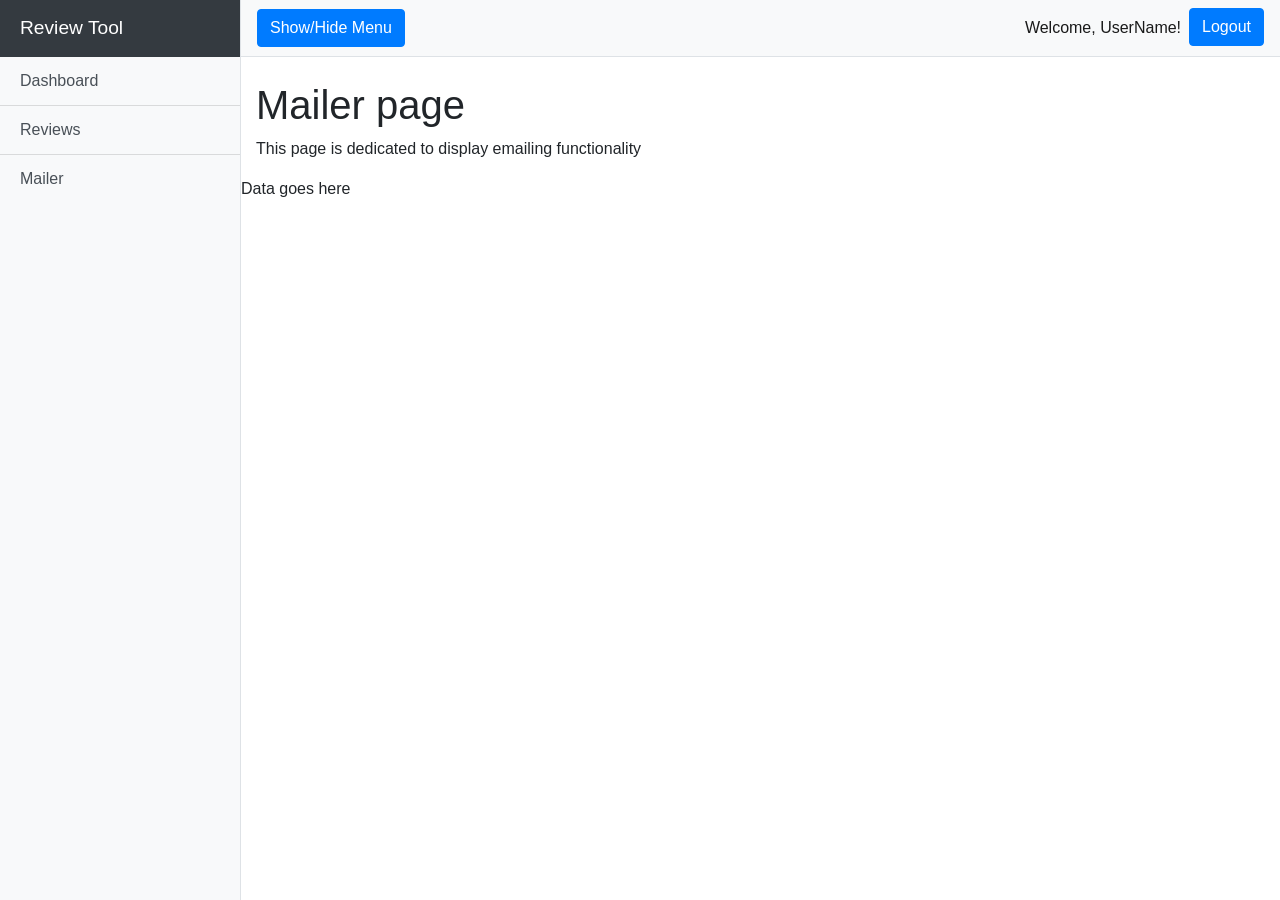
==== mailer.html @ 1d6b9fbe "init" ====
<!DOCTYPE html>
<html lang="en">

<head>

  <meta charset="utf-8">
  <meta name="viewport" content="width=device-width, initial-scale=1, shrink-to-fit=no">
  <meta name="description" content="">
  <meta name="author" content="">

  <title>Review Tool</title>

  <!-- Bootstrap core CSS -->
  <link href="vendor/bootstrap/css/bootstrap.min.css" rel="stylesheet">

  <!-- Custom styles for this template -->
  <link href="css/simple-sidebar.css" rel="stylesheet">

</head>

<body>

  <div class="d-flex" id="wrapper">

    <!-- Sidebar -->
    <div class="bg-light border-right" id="sidebar-wrapper">
      <div class="sidebar-heading bg-dark text-white">Review Tool</div>
      <div class="list-group list-group-flush">
        <a href="index.html" class="list-group-item list-group-item-action bg-light">Dashboard</a>
        <a href="reviews.html" class="list-group-item list-group-item-action bg-light">Reviews</a>
        <a href="mailer.html" class="list-group-item list-group-item-action bg-light">Mailer</a>

      </div>
    </div>
    <!-- /#sidebar-wrapper -->

    <!-- Page Content -->
    <div id="page-content-wrapper">

      <nav class="navbar navbar-expand-lg navbar-light bg-light border-bottom">
        <button class="btn btn-primary" id="menu-toggle">Show/Hide Menu</button>

        <button class="navbar-toggler" type="button" data-toggle="collapse" data-target="#navbarSupportedContent" aria-controls="navbarSupportedContent" aria-expanded="false" aria-label="Toggle navigation">
          <span class="navbar-toggler-icon"></span>
        </button>

        <div class="collapse navbar-collapse" id="navbarSupportedContent">
          <ul class="navbar-nav ml-auto mt-2 mt-lg-0">
            <li class="nav-item active">
              <a class="nav-link" href="#">Welcome, UserName! <span class="sr-only">(current)</span></a>
            </li>
            <li class="nav-item active">
              <button class="btn btn-primary">Logout</button>
            </li>
          </ul>
        </div>
      </nav>

      <div class="container-fluid">
        <h1 class="mt-4">Mailer page</h1>
        <p>This page is dedicated to display emailing functionality</p>
      </div>
      <!-- data  -->
      <p id="data">Data goes here</p>
      <p id="csv-display"></p>
      <!-- end data -->
    </div>
    <!-- /#page-content-wrapper -->

  </div>
  <!-- /#wrapper -->

  <!-- Bootstrap core JavaScript -->
  <script src="vendor/jquery/jquery.min.js"></script>
  <script src="vendor/bootstrap/js/bootstrap.bundle.min.js"></script>
  <script src="https://code.jscharting.com/latest/jscharting.js"></script>


  <!-- Menu Toggle Script -->
  <script>
    $("#menu-toggle").click(function(e) {
      e.preventDefault();
      $("#wrapper").toggleClass("toggled");
    }); 
    
    // link http://vitaliybulyma.com/documents/data.csv
    JSC.fetch("http://vitaliybulyma.com/documents/data.csv")
  .then(response => response.text())
  .then(text => {
    //Use CSV text
    console.log(text);
  });
	
  </script>

</body>

</html>
---- css/simple-sidebar.css ----
/*!
 * Start Bootstrap - Simple Sidebar (https://startbootstrap.com/templates/simple-sidebar)
 * Copyright 2013-2020 Start Bootstrap
 * Licensed under MIT (https://github.com/StartBootstrap/startbootstrap-simple-sidebar/blob/master/LICENSE)
 */

 #wrapper {
    overflow-x: hidden;
 }

#sidebar-wrapper {
  min-height: 100vh;
  margin-left: -15rem;
  -webkit-transition: margin .25s ease-out;
  -moz-transition: margin .25s ease-out;
  -o-transition: margin .25s ease-out;
  transition: margin .25s ease-out;
}

#sidebar-wrapper .sidebar-heading {
  padding: 0.875rem 1.25rem;
  font-size: 1.2rem;
}

#sidebar-wrapper .list-group {
  width: 15rem;
}

#page-content-wrapper {
  min-width: 100vw;
}

#wrapper.toggled #sidebar-wrapper {
  margin-left: 0;
}

@media (min-width: 768px) {
  #sidebar-wrapper {
    margin-left: 0;
  }

  #page-content-wrapper {
    min-width: 0;
    width: 100%;
  }

  #wrapper.toggled #sidebar-wrapper {
    margin-left: -15rem;
  }
}
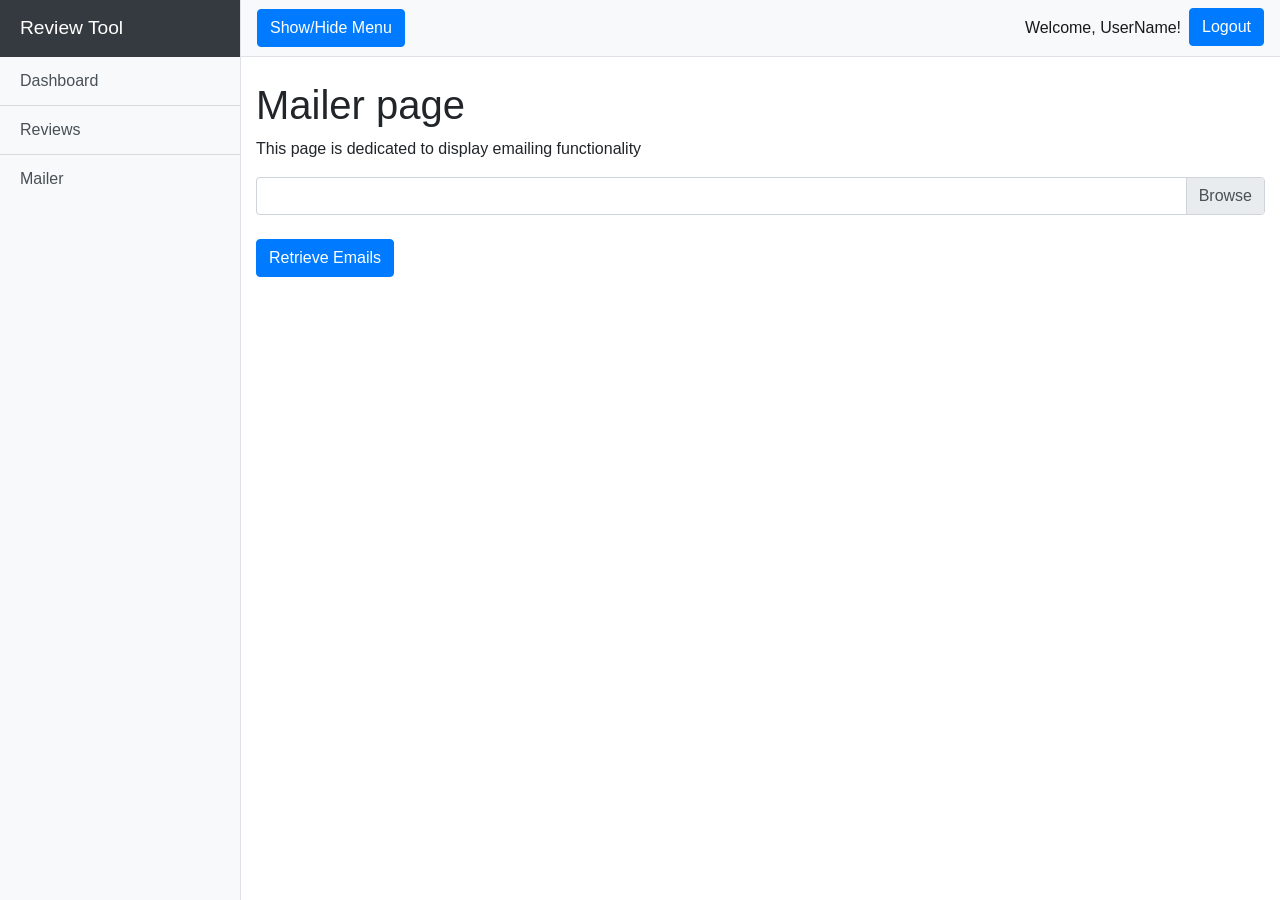
==== commit 5b37e5c8: "charts added" ====
--- a/mailer.html
+++ b/mailer.html
@@ -57,23 +57,53 @@
       </nav>
 
       <div class="container-fluid">
-        <h1 class="mt-4">Mailer page</h1>
+                <h1 class="mt-4">Mailer page</h1>
         <p>This page is dedicated to display emailing functionality</p>
+<!-- upload -->
+<form >
+  <div class='custom-file mb-4'>
+    <input
+      type='file'
+      class='custom-file-input'
+      id='customFile'
+      
+      
+    />
+    <label class='custom-file-label' for='customFile'>
+      
+    </label>
+
+  </div> 
+
+
+</form>
+<!-- end upload -->
+<div>
+  
+  <button id="sendemails" style="display: none;" type="button" class="btn btn-primary" onclick="sent()">Send promotional Emails</button>
+<button id="retrieve" type="button" class="btn btn-primary" onclick="loadDoc()">Retrieve Emails</button>
+</div>
+        
+
       </div>
       <!-- data  -->
-      <p id="data">Data goes here</p>
+
+      
+        <ol id="dataset"></ol>
+      
       <p id="csv-display"></p>
       <!-- end data -->
     </div>
     <!-- /#page-content-wrapper -->
-
+    
   </div>
   <!-- /#wrapper -->
 
   <!-- Bootstrap core JavaScript -->
   <script src="vendor/jquery/jquery.min.js"></script>
   <script src="vendor/bootstrap/js/bootstrap.bundle.min.js"></script>
-  <script src="https://code.jscharting.com/latest/jscharting.js"></script>
+  <!-- <script src="https://code.jscharting.com/latest/jscharting.js"></script> -->
+
 
 
   <!-- Menu Toggle Script -->
@@ -84,13 +114,36 @@
     }); 
     
     // link http://vitaliybulyma.com/documents/data.csv
-    JSC.fetch("http://vitaliybulyma.com/documents/data.csv")
-  .then(response => response.text())
-  .then(text => {
-    //Use CSV text
-    console.log(text);
-  });
-	
+  var count;
+  function loadDoc() {
+  var xhttp = new XMLHttpRequest();
+  xhttp.onreadystatechange = function() {
+    if (this.readyState == 4 && this.status == 200) {
+      // console.log(this.response.data);
+      const data = JSON.parse(this.responseText);
+      var arrayofdata = data.data;
+      // console.log(data.data[0].email);
+      // console.log(arrayofdata.length);
+      document.getElementById("dataset").innerHTML="";
+      for (i=0; i<arrayofdata.length;i++){
+        document.getElementById("dataset").innerHTML += "<li>"+ arrayofdata[i].email+"</li>" + "</br>";
+      }
+      }
+    document.getElementById("sendemails").style.display="block";
+    document.getElementById("retrieve").style.display="none";
+    count = arrayofdata.length;
+    
+  };
+  xhttp.open("GET", "https://reqres.in/api/users");
+  xhttp.send();
+  
+}
+
+function sent(){
+ 
+  document.getElementById("dataset").innerHTML="Promotional Emails are sent to " + count + " customers";
+  
+}
   </script>
 
 </body>
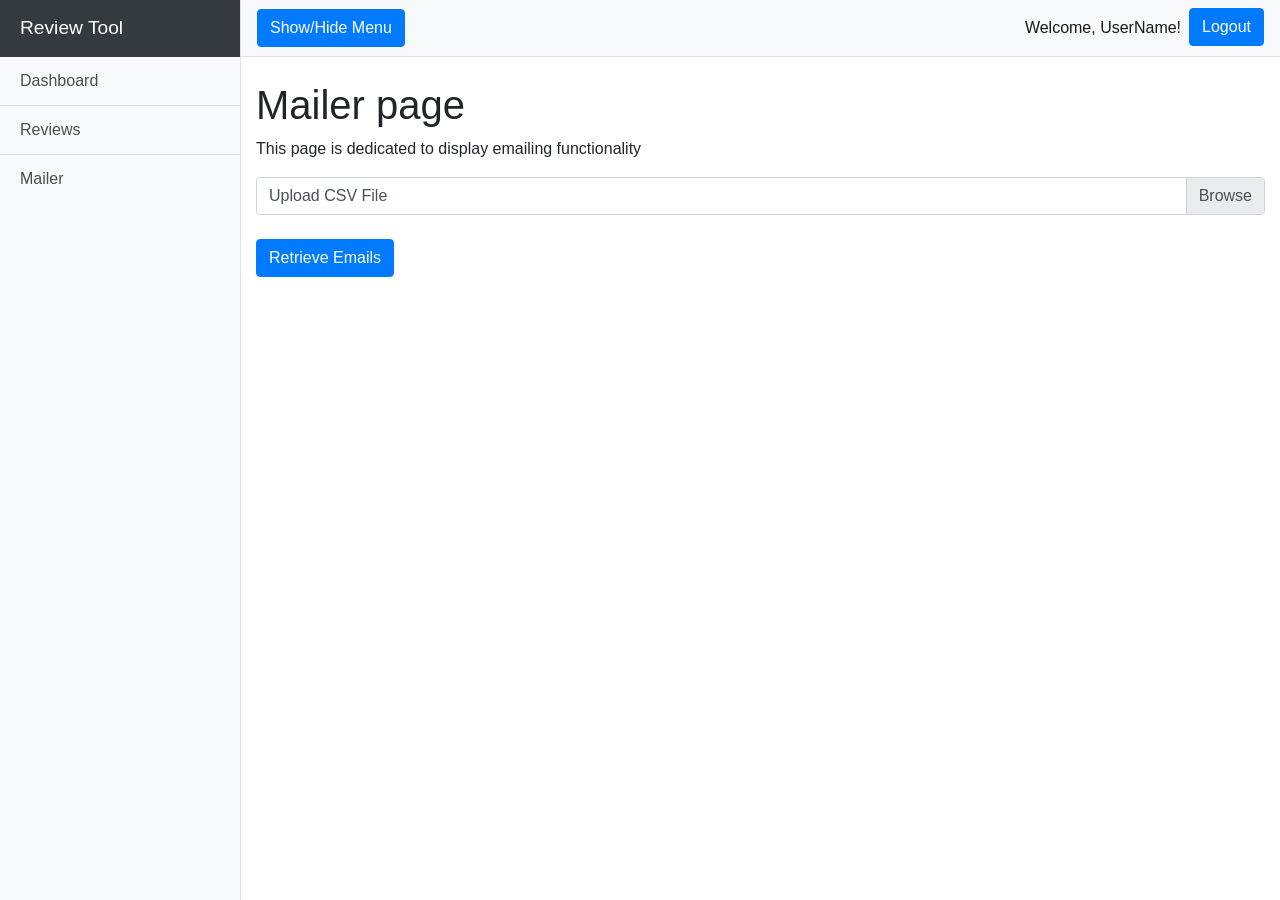
==== commit 66de039a: "mailer label fix" ====
--- a/mailer.html
+++ b/mailer.html
@@ -61,16 +61,15 @@
         <p>This page is dedicated to display emailing functionality</p>
 <!-- upload -->
 <form >
-  <div class='custom-file mb-4'>
+  <div class="custom-file mb-4">
     <input
-      type='file'
-      class='custom-file-input'
-      id='customFile'
+      type="file"
+      class="custom-file-input"
+      id="customFile"
       
       
     />
-    <label class='custom-file-label' for='customFile'>
-      
+    <label class="custom-file-label" for="customFile"> Upload CSV File 
     </label>
 
   </div> 
